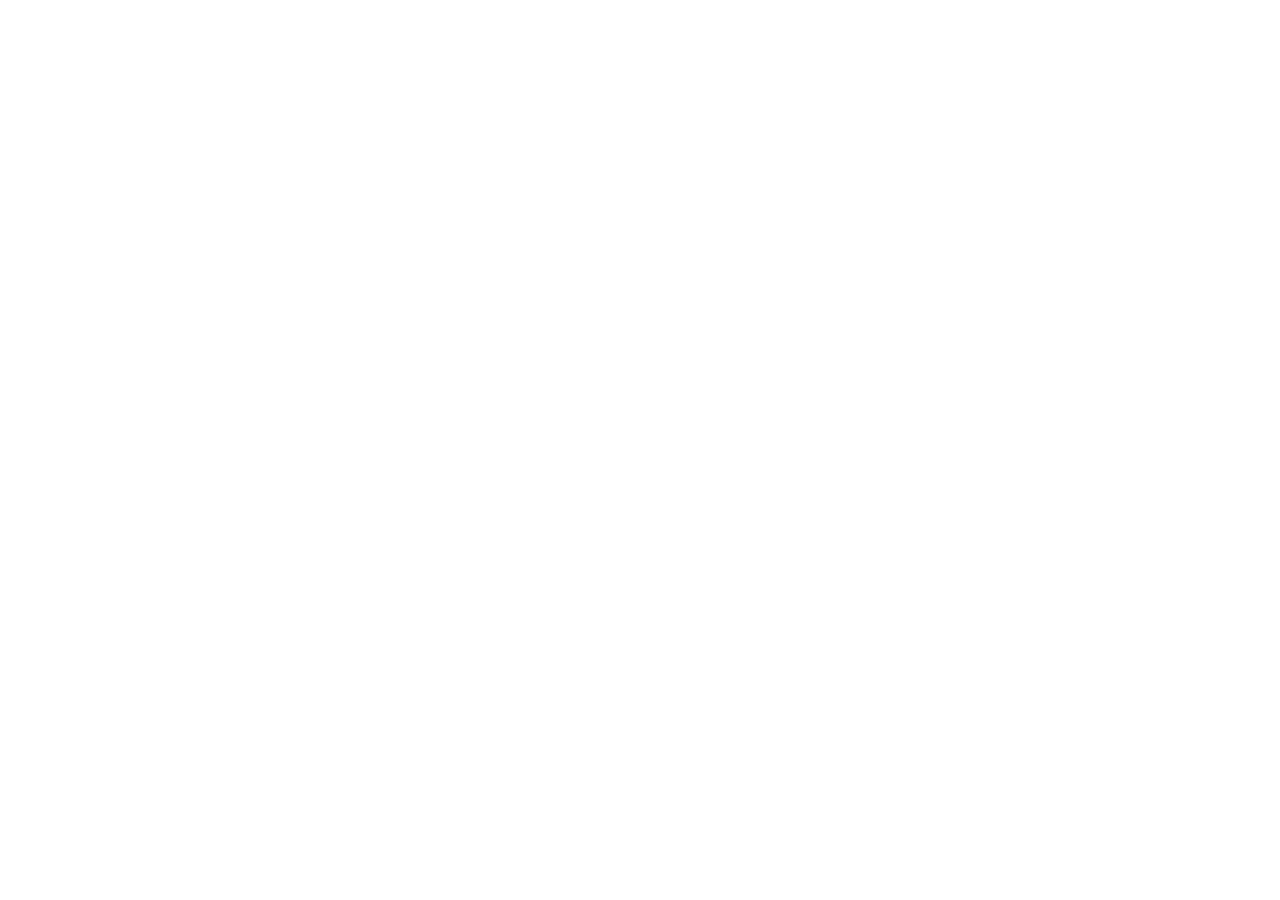
==== index.html @ d414a19c "feat: shortcut help panel, English UI strings, html lang and Thai-tagged song text Co-Authored-By: C" ====
<!DOCTYPE html>
<html lang="en">
    <head>
        <title></title>
        <meta content="text/html;charset=utf-8" http-equiv="Content-Type" />
        <meta name="viewport" content="width=device-width, initial-scale=1" />
        <meta charset="UTF-8" />
        <meta name="description" content="Open-source Thai karaoke in the browser: official karaoke videos, original-vocal guide, live pitch meter. No tracking." />
        <meta name="theme-color" content="#0b0d13" />
    </head>
    <body>
        <div id="main"></div>
    </body>
</html>
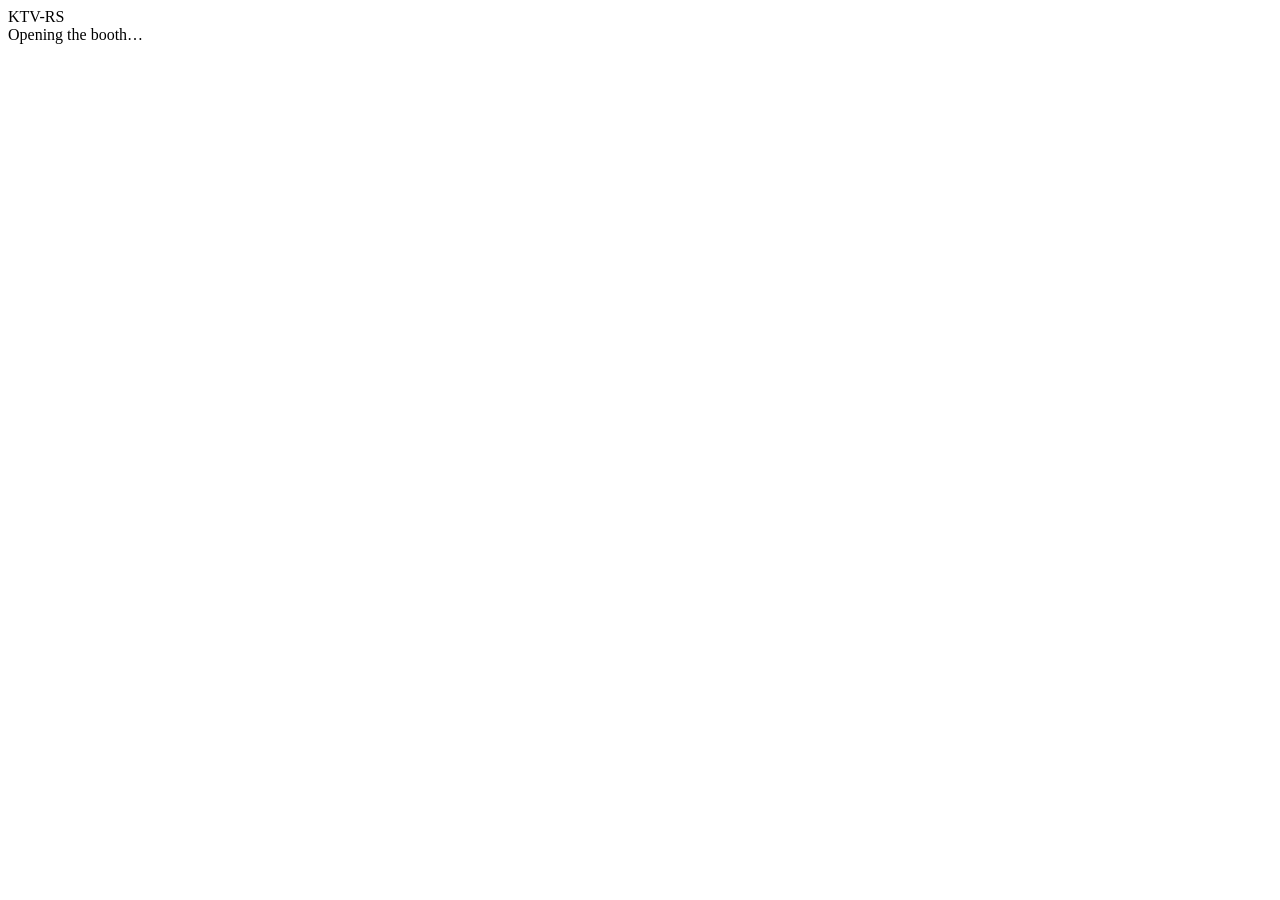
==== commit 324e2d51: "perf: stylesheet in static head, font preloads, boot splash, small favicon, robots.txt, AA contrast " ====
--- a/index.html
+++ b/index.html
@@ -7,8 +7,24 @@
         <meta charset="UTF-8" />
         <meta name="description" content="Open-source Thai karaoke in the browser: official karaoke videos, original-vocal guide, live pitch meter. No tracking." />
         <meta name="theme-color" content="#0b0d13" />
+        <link rel="icon" href="/favicon.ico" sizes="16x16 32x32 48x48" />
+        <!-- The weights most text uses (Kanit 400/600/700, Outfit) load alongside the wasm, so text does not swap and shift after the first render -->
+        <link rel="preload" href="/fonts/kanit-400-thai.woff2" as="font" type="font/woff2" crossorigin />
+        <link rel="preload" href="/fonts/kanit-400-latin.woff2" as="font" type="font/woff2" crossorigin />
+        <link rel="preload" href="/fonts/kanit-600-thai.woff2" as="font" type="font/woff2" crossorigin />
+        <link rel="preload" href="/fonts/kanit-600-latin.woff2" as="font" type="font/woff2" crossorigin />
+        <link rel="preload" href="/fonts/kanit-700-thai.woff2" as="font" type="font/woff2" crossorigin />
+        <link rel="preload" href="/fonts/kanit-700-latin.woff2" as="font" type="font/woff2" crossorigin />
+        <link rel="preload" href="/fonts/outfit-var-latin.woff2" as="font" type="font/woff2" crossorigin />
+        <link rel="preconnect" href="https://www.youtube-nocookie.com" />
     </head>
     <body>
         <div id="main"></div>
+        <!-- Shown until the app mounts into #main (styles in assets/main.css) -->
+        <div class="boot-splash" aria-hidden="true">
+            <div class="boot-title">KTV-RS</div>
+            <div class="boot-sub">Opening the booth…</div>
+            <noscript><div class="boot-sub">KTV-RS needs JavaScript and WebAssembly.</div></noscript>
+        </div>
     </body>
 </html>
